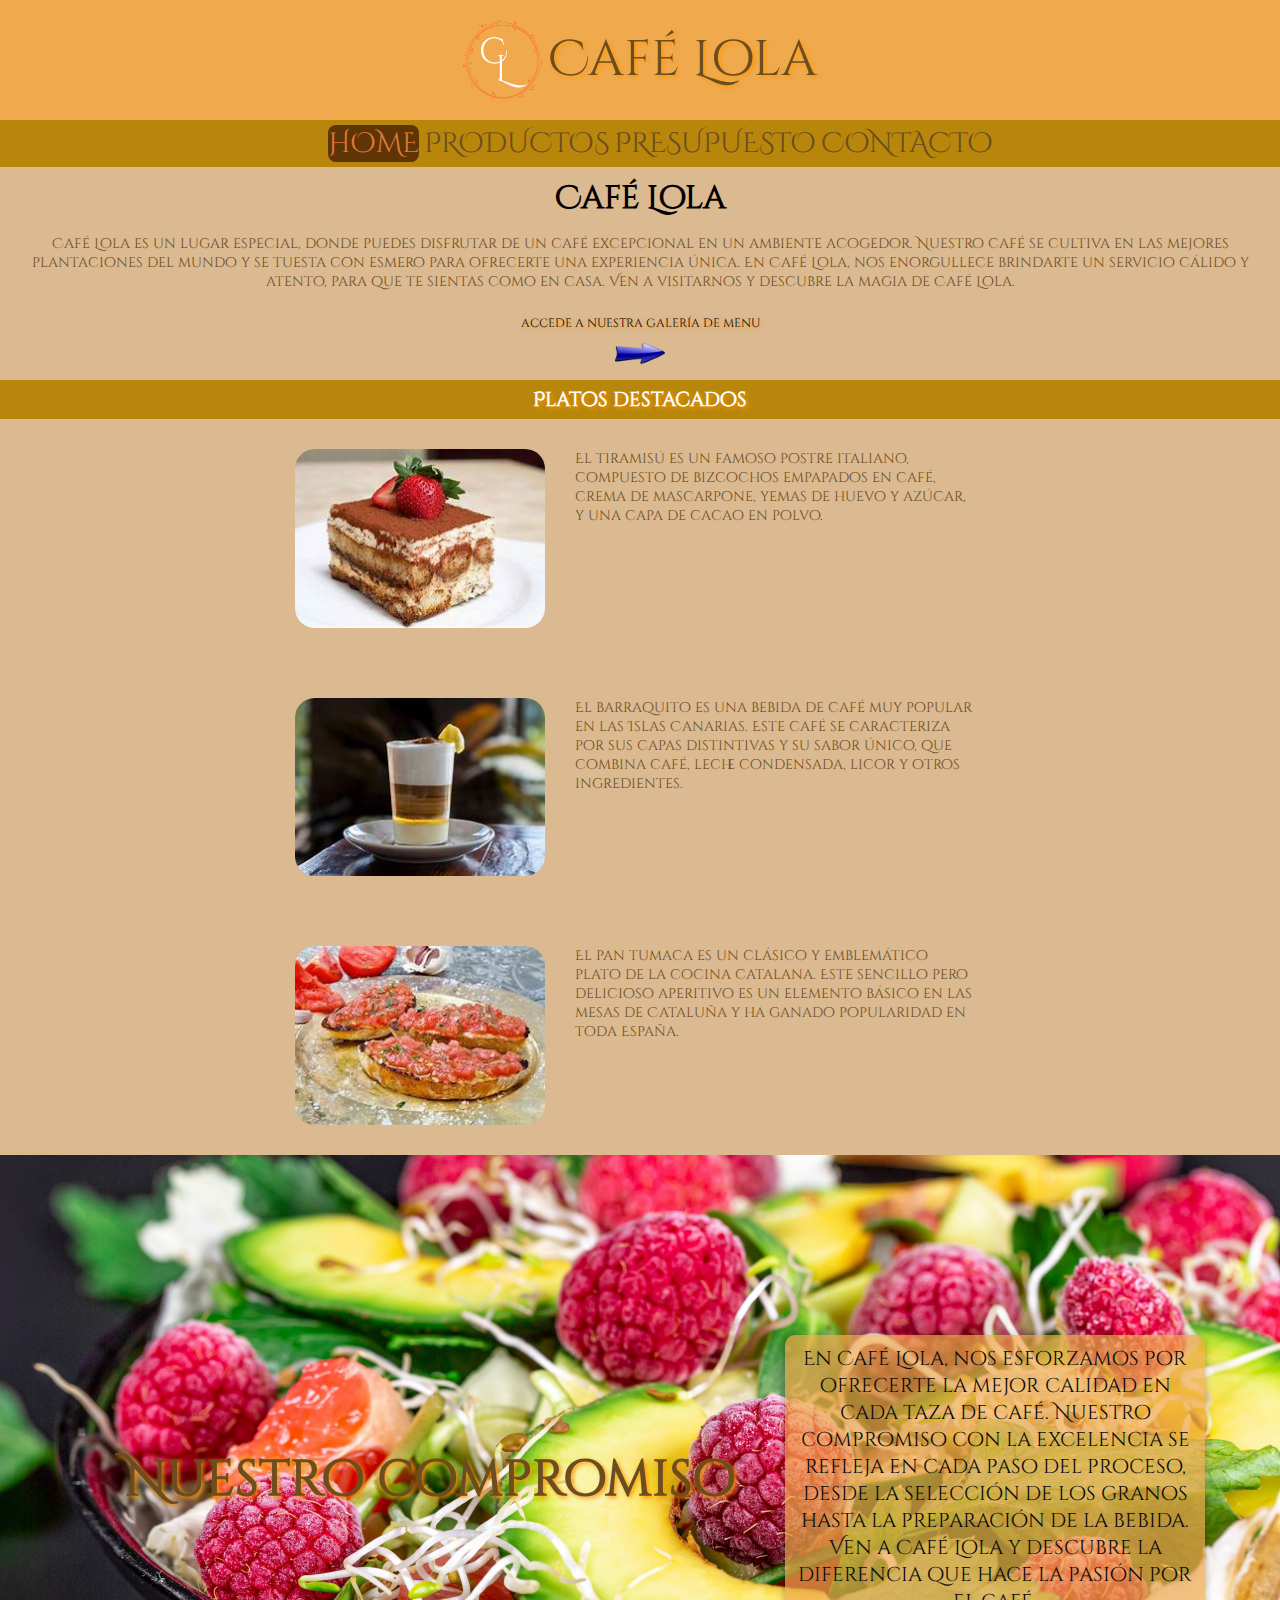
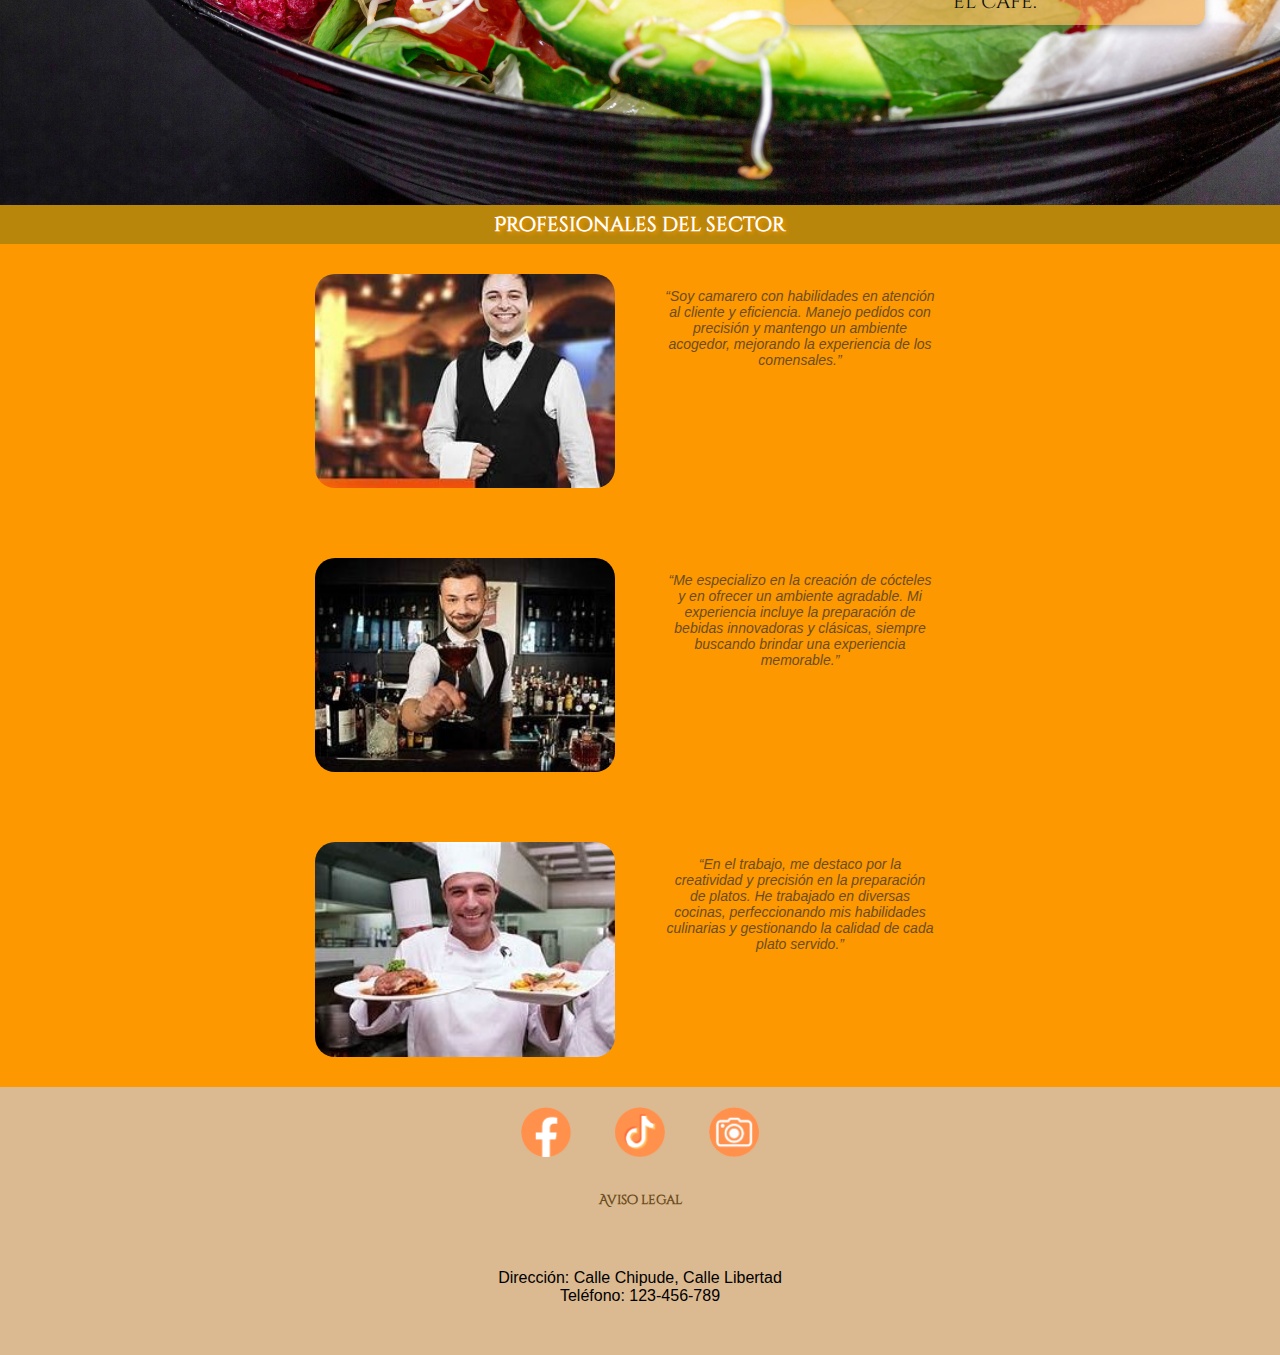
==== index.html @ bb7e7fa1 "Update index.html" ====
<!DOCTYPE html>
<html lang="es">
<head>
    <meta charset="UTF-8">
    <meta name="viewport" content="width=device-width, initial-scale=1.0">
    <title>Café Lola</title>
    <link rel="stylesheet" href="assets/estilos/estilo_cuerpo.css">
    <link rel="stylesheet" href="assets/estilos/estilo_principal.css">
</head>
<body>
    <header>
            <div class="div_logo">
                <a href="index.html"><img src="assets/imagenes/cl.png" alt="logo" class="logo"></a>
                <span class="logo_name">Café Lola</span>
            </div>        
    </header>
    <!--menu-->
    <nav class="menu">
        <div class="div_menu">
            <ul class="menu_list">
                <li class="li"><a href="index.html"><span class="m m1">HOME</span></a></li>
                <li class="li"><a href="assets/paginas/productos.html"><span class="m">PRODUCTOS</span></a></li>
                <li class="li"><a href="assets/paginas/presupuesto.html"><span class="m">PRESUPUESTO</span></a></li>
                <li class="li"><a href="../Café_lola/assets/imagenes/flecha.png"><span class="m">CONTACTO</span></a></li>
            </ul>
        </div>
    </nav>
    <!--cuerpo-->
    <h1>Café Lola</h1>
    <!--<h6>El sabor del buen café </h6>-->
    <div class="div_historia">
        <!--<h2 class="historia">Historia</h2>-->
        <p class="p_nombre_historia">
            Café Lola es un lugar especial, donde puedes disfrutar de un café excepcional en un ambiente acogedor. Nuestro café se cultiva en las mejores plantaciones del mundo y se tuesta con esmero para ofrecerte una experiencia única. En Café Lola, nos enorgullece brindarte un servicio cálido y atento, para que te sientas como en casa. Ven a visitarnos y descubre la magia de Café Lola.
        </p>
    </div>
    <div class="div_flecha">
        <p class="p_flecha">
            accede a nuestra galería de menu 
        </p>
        <div class="div_flecha_1">
            <a href="assets/paginas/productos.html"><img src="assets/imagenes/flecha.png" alt="flecha" class="flecha">
        </div>
    </div>
    <!--primera sección-->
    <section class="sección_productos">
        <h2>Platos destacados</h2>
        <div class="div_productos">
            <div class="div_destacado">
                <img src="assets/imagenes/destacados/tiramisu.jpg" alt="tiramisu" class="producto">
                <div class="nombre">El tiramisú es un famoso postre italiano, compuesto de bizcochos empapados en café, crema de mascarpone, yemas de huevo y azúcar, y una capa de cacao en polvo.                
                </div>
            </div>
            <div class="div_destacado">
                <img src="assets/imagenes/destacados/barraquito.jpg" alt="barraquito" class="producto">
                <div class="nombre">El barraquito es una bebida de café muy popular en las Islas Canarias. Este café se caracteriza por sus capas distintivas y su sabor único, que combina café, leche condensada, licor y otros ingredientes.
                </div>                
            </div>
            <div class="div_destacado">
                <img src="assets/imagenes/destacados/tumaca.jpg" alt="tumaca" class="producto">
                <div class="nombre">El pan tumaca es un clásico y emblemático plato de la cocina catalana. Este sencillo pero delicioso aperitivo es un elemento básico en las mesas de Cataluña y ha ganado popularidad en toda España.                    
                </div>                
            </div>
        </div>    
    </section>
    <!-- segunda sección-->
    <section class="sección_compromiso">
        <div class="div_compromiso">
            <h3>Nuestro compromiso</h3>
            <p class="p_nombre_compromiso">
            En Café Lola, nos esforzamos por ofrecerte la mejor calidad en cada taza de café. Nuestro compromiso con la excelencia se refleja en cada paso del proceso, desde la selección de los granos hasta la preparación de la bebida. Ven a Café Lola y descubre la diferencia que hace la pasión por el café.
            </p>
        </div>
    </section>

<!--tercera sección-->
    <section class="sección_profesionales">
        <h2>Profesionales del sector</h2>
        <div class="div_profesionales">
            <div class="div_persona">
                <img src="assets/imagenes/profesionales/camarero.jpg" alt="cafe4" class="personal">
                <div class="nombre_1">
                    <blockquote><q>Soy camarero con habilidades en atención al cliente y eficiencia. Manejo pedidos con precisión y mantengo un ambiente acogedor, mejorando la experiencia de los comensales.</q></blockquote>
                </div>
            </div>
            <div class="div_persona">
                <img src="assets/imagenes/profesionales/bartender.jpg" alt="cafe5" class="personal">
                <div class="nombre_1">
                    <blockquote><q>Me especializo en la creación de cócteles y en ofrecer un ambiente agradable. Mi experiencia incluye la preparación de bebidas innovadoras y clásicas, siempre buscando brindar una experiencia memorable.</q></blockquote>
                </div>
            </div>
            <div class="div_persona">
                <img src="assets/imagenes/profesionales/cocinero.jpg" alt="cafe6" class="personal">
                <div class="nombre_1">
                    <blockquote><q>En el trabajo, me destaco por la creatividad y precisión en la preparación de platos. He trabajado en diversas cocinas, perfeccionando mis habilidades culinarias y gestionando la calidad de cada plato servido.</q></blockquote>
                </div>
            </div>
        </div>
    </section>
<!--pie de página-->
    <footer>
        <div class="div_redes">
            <a href="https://www.facebook.com/"><img src="assets/imagenes/f.png" alt="logo facebock" class="redes"></a>
            <a href="https://www.tiktok.com/"><img src="assets/imagenes/t.png" alt="logo tiktok" class="redes"></a>
            <a href="https://www.instagram.com/"><img src="assets/imagenes/i.png" alt="logo instagram" class="redes"></a>
            
        </div>
        <h5 class="al">Aviso legal</h5>
        <div class="div_dirección">
            <div class="dirección">Dirección: Calle Chipude, Calle Libertad</div>
            <div class="dirección">Teléfono: 123-456-789</div>
        </div>    
    </footer>
</body>
</html>
---- assets/estilos/estilo_cuerpo.css ----
@font-face {
    font-family: "Cinzel Decorativo";
    src: url("assets/fuentes/CinzelDecorative-Regular.ttf");
}

/* Estilos generales */
body {
    background-color: #dbb991;
    font-family: 'Roboto', sans-serif;
    margin: 0;
    padding: 0;
    text-align: center;
}

header {
    background-color: #f0a94d;
    color: #fff;
    padding: 20px 0;
    margin: 0 auto;
    box-shadow: 0 4px 8px rgba(0, 0, 0, 0.7); 
}

.logo {
    width: 80px;
    height: 80px;
    margin: 0 auto;
    display: inline-block;
    vertical-align: middle;
    justify-content: center;
}

.logo_name {
    font-family: "Cinzel Decorativo";
    font-size: 50px;
    color: #6b4d20;
    text-align: center;
    display: inline-block;
    vertical-align: middle;
    text-shadow: 2px 2px 4px #fd9801;
    margin: 0 auto;
}

/* Estilos para el menú */
.div_menu {
    display: flex;
    justify-content: center;
    flex-wrap: wrap;
    margin: 0 ;
    
}
.menu {
    display: flex;
    justify-content: center;
    background-color:  darkgoldenrod;
    color: white;
    flex-wrap: wrap;
    padding: 5px ;
    font-size:28px;
}

.menu_list {
    list-style: none;
    display: flex;
    justify-content: center;
    align-items: center;
    gap: 5px;
    font-family: "Cinzel Decorativo";
    margin: 0;
}

.menu_list :hover {
    background-color: #5f3505;
    color: rgb(221, 122, 55);
    border-radius: 8px;
}

.historia {
    font-family: "Cinzel Decorativo";
    margin: 10px auto;
    text-shadow: 2px 2px 4px #fd9801;
    font-size: 20px;
}

.m {
    color: #6b4d20;
    font-family: "Cinzel Decorativo";
    margin: 0 auto;
}
.m1 {
    background-color: #5f3505;
    color: rgb(221, 122, 55);
    border-radius: 8px;
    
}

a {
    color: #6b4d20;
    text-decoration: none;
    margin: 0 auto;
}
.menu_list a {
    text-decoration: none;
    color: #e64b1c;
}
/*estilo de la sección de contacto*/
.redes {
    width: 50px;
    margin: 20px;
}

.al {
    color: #6b4d20;
    font-family: "Cinzel Decorativo";
    text-align: center;
    margin: 10px auto;
}

.div_dirección {
    display: flex;
    flex-direction: column;
    justify-content: center;
    padding: 50px;
}

.dirección {
    display: flex;
    flex-direction: column;
    flex: 100%;
    flex-wrap: wrap;
}

/* Media query para pantallas pequeñas */
@media (max-width: 768px) {
    .menu {
        flex-direction: row;
        align-items: center;
        font-size: 26px;
        flex-wrap: wrap;
        justify-content: center;
        margin: 0 ;
        background-color: darkgoldenrod;
    }

    .div_menu {
        display: flex;
        flex-direction: row;
        align-items: center;
        width: 100%;
        flex-wrap: wrap;
        justify-content: center;
        margin: 0 ;
    }

    .menu_list {
        display: flex;
        flex-direction: row;
        width: 100%;
        justify-content: center;
        gap: 10px;
        flex-wrap: wrap;
        margin: 0 ;
    }

    .menu_list, .li {
        flex: 1 1 auto;
        width: auto;
        justify-content: center;
        padding: 1px 0;
        margin: 0 ;
    }

    .menu_list a {
        font-size: 20px;
        text-align: center;
        margin: 0 auto;
    }

    .logo {
        width: 50px;
        height: 50px;
        align-self: center;
        margin: 0 auto;
    }

    .logo_name {
        text-align: center;
        margin: 0 auto;
    }

    .div_direccion {
        flex-direction: row;
        align-items: center;
        margin: 0 auto;
    }

    h3 {
        font-size: 30px;
    }
}

@media (max-width: 600px) {
    .menu {
        font-size: 16px;
        justify-content: center;
        margin: 0 auto;
        background-color: darkgoldenrod;
    }

    .menu_list {
        display: flex;
        flex-direction: row;
        gap: 3px;
        margin: 0 ;
    }

    .menu_list, .li {
        flex: auto;
        width: auto;
        justify-content: center;
        padding: 1px 0;
        margin: 0 ;
    }

    .menu_list a {
        font-size: 16px;
        margin: 0 ;
    }

    .logo {
        width: 50px;
        height: 50px;
        margin: 0 auto;
    }

    .logo_name {
        font-size: 40px;
        margin: 0 auto;
    }

    .div_direccion {
        gap: 5px;
        margin: 0 auto;
    }
}

@media(max-width: 400px){
    .menu_list, .li {
        flex: auto;
        width: auto;
        justify-content: center;
        padding: 1px 0;
        margin: 0 ;
    }
    .menu_list a {
        font-size: 12px;
        margin: 0 ;
    }
}

@media (max-width: 300px) {
    .menu_list, .li {
        flex: auto;
        width: auto;
        justify-content: center;
        padding: 1px 0;
        margin: 0 ;
    }
    .menu_list a {
        font-size: 10px;
        margin: 0 ;
    }
}
---- assets/estilos/estilo_principal.css ----
@font-face {
    font-family: "Cinzel Decorativo";
    src: url("../fuentes/CinzelDecorative-Regular.ttf");
}

/*flecha*/
h1{
    font-family: "Cinzel Decorativo";
    margin: 10px auto;
    text-align: center;
}
.café_lola {
    font-family: "Cinzel Decorativo";
    margin: 10px auto;
}

h6{
    font-family: "Cinzel Decorativo";
    margin: -10px ;
}

.flecha {
    width: 50px;
    animation: mover 1s infinite alternate;
}
.div_flecha_1{
    display: flex;
    justify-content: center;
    align-items: center;
    margin: 0;
}

@keyframes mover {
    0% {
        transform: translateX(0);
    }
    100% {
        transform: translateX(10px);
    }
}

.flecha:hover {
    animation-play-state: paused;
}

.div_flecha{
    display: flex;
    flex-direction: column;
    justify-content: center;
    align-items: center;
    margin: 10px;
}

.p_flecha{
    font-family: "Cinzel Decorativo";
    font-size: 12px;
    text-align: center;
    margin: 10px ;
    text-shadow: 2px 2px 4px #fd9801;
}

/*estilo de historia*/

.p_nombre_historia {
    display: flex;
    flex-wrap: wrap;
    font-size: 14px;
    font-family: "Cinzel Decorativo";
    color: #6b4d20;
    text-align: center;
    max-width: 300;
    justify-content: center;
}

/*estilo de los productos*/
.sección_productos {
    display: flex;
    flex: 100%;
    flex-wrap: wrap;
    background-color: darkgoldenrod;
    color: #fff;
    justify-content: center;
}

.historia{
    margin-top: 50px;
}
h2{
    font-family: "Cinzel Decorativo";
    margin: 0 50px;
    text-shadow: 2px 2px 4px #fd9801;
    font-size: 20px;
    padding: 6px;
}

.div_productos {
    display: flex;
    flex-wrap: wrap;
    flex: 100%;
    background-color: #dbb991;
    justify-content: center; 
    gap: 10px;
    margin: 0;
}

.div_destacado {
    display: flex;
    flex-wrap: wrap;
    justify-content: start;
    margin: 20px auto;
    box-sizing: border-box;
}

.producto {
    width: 250px;
    height: auto;
    margin: 0 auto;
    padding: 10px;
    object-fit: cover;
    border-radius: 30px;
    transition: transform 0.3s ease, box-shadow 0.3s ease;
}

.producto:hover {
    transform: scale(1.05);
    box-shadow: 0 8px 16px rgba(0, 0, 0, 0.2);
    background-color: #fd9801;
}

.nombre {
    width: 400px;
    font-size: 14px;
    font-family: "Cinzel Decorativo";
    color: #6b4d20;
    text-align: left;
    margin: 10px 20px;
    
    
}
.nombre_1 {
    width: 350px;
    font-size: 14px;
    font-style: italic;
    color: #6b4d20;
    text-align: center;
    margin: 10px auto;
}

/*estilo de la sección de compromiso*/
h3 {
    font-family: "Cinzel Decorativo";
    margin: 0 50px;
    text-shadow: 2px 2px 4px #fd9801;
    font-size: 50px;
}

.p_nombre_compromiso {
    max-width: 400px;
    font-size: 20px;
    font-family: "Cinzel Decorativo";
    color: rgb(10, 10, 10);
    text-align: center;
    margin: 20px auto;
    background-color:  rgba(240, 169, 77, 0.7);
    border-radius: 10px;
    padding: 10px;
    box-shadow: 0 4px 8px rgba(0, 0, 0, 0.3);
    transition: transform 0.5s ease;
}

.p_nombre_compromiso:hover {
    background-color: rgba(240, 169, 77);
    transform: scale(1.05);
}

.sección_compromiso {
    width: 100%;
    height: 650px;
    background-image: url("../imagenes/cafetería.jpg");
    background-size: cover;
    background-position: center;
    background-repeat: no-repeat;
    display: flex;
    flex-wrap: wrap;
    flex: 100%;
    align-items: center;
    justify-content: center;
    text-align: center;
}

.div_compromiso {
    display: flex;
    flex-wrap: wrap;
    justify-content: center;
    align-items: center;
    margin: 20px auto;
    padding: 20px;
}

/*estilo profesionales*/
.sección_profesionales{
    display: flex;
    flex: 100%;
    flex-wrap: wrap;
    background-color: darkgoldenrod;
    color: #fff;
    justify-content: center;
}

.div_profesionales {
    display: flex;
    flex-wrap: wrap;
    flex: 100%;
    background-color: #fd9801;
    justify-content: center; 
    gap: 10px;
    margin: 0;
}

.div_persona{
    display: flex;
    flex-wrap: wrap;
    justify-content: start;
    margin: 20px auto;
    box-sizing: border-box;
}

.personal{
    width: 300px;
    height: auto;
    margin: 0 auto;
    padding: 10px;
    object-fit: cover;
    border-radius: 30px;
}

/*estilo de la sección de contacto*/
.redes {
    width: 50px;
    margin: 20px;
}

.al {
    color: #6b4d20;
    font-family: "Cinzel Decorativo";
    text-align: center;
    margin: 10px auto;
}

.div_dirección {
    display: flex;
    flex-direction: column;
    justify-content: center;
    padding: 50px;
}

.dirección {
    display: flex;
    flex-direction: column;
    flex: 100%;
    flex-wrap: wrap;
}

/* Media query para pantallas pequeñas */
@media (max-width: 768px) {
    .menu {
        flex-direction: row;
        align-items: center;
        font-size: 26px;
        flex-wrap: wrap;
        justify-content: center;
        margin: 0 ;
        background-color: darkgoldenrod;
    }

    .div_menu {
        display: flex;
        flex-direction: row;
        align-items: center;
        width: 100%;
        flex-wrap: wrap;
        justify-content: center;
        margin: 0 ;
    }

    .menu_list {
        display: flex;
        flex-direction: row;
        width: 100%;
        justify-content: center;
        gap: 10px;
        flex-wrap: wrap;
        margin: 0 ;
    }

    .menu_list, .li {
        flex: 1 1 auto;
        width: auto;
        justify-content: center;
        padding: 1px 0;
        margin: 0 ;
    }

    .menu_list a {
        font-size: 20px;
        text-align: center;
        margin: 0 auto;
    }

    .logo {
        width: 50px;
        height: 50px;
        align-self: center;
        margin: 0 auto;
    }

    .logo_name {
        text-align: center;
        margin: 0 auto;
    }

    .div_direccion {
        flex-direction: row;
        align-items: center;
        margin: 0 auto;
    }

    h3 {
        font-size: 30px;
    }

    .nombre {
        text-align: center;
        width: 330px;
        margin: 10px auto;
    }
    
}

@media (max-width: 600px) {
    .menu {
        font-size: 16px;
        justify-content: center;
        margin: 0 auto;
        background-color: darkgoldenrod;
    }

    .menu_list {
        display: flex;
        flex-direction: row;
        gap: 3px;
        margin: 0 ;
    }

    .menu_list, .li {
        flex: auto;
        width: auto;
        justify-content: center;
        padding: 1px 0;
        margin: 0 ;
    }

    .menu_list a {
        font-size: 16px;
        margin: 0 ;
    }

    .logo {
        width: 50px;
        height: 50px;
        margin: 0 auto;
    }

    .logo_name {
        font-size: 40px;
        margin: 0 auto;
    }

    .div_direccion {
        gap: 5px;
        margin: 0 auto;
    }
    .nombre{
        text-align: center;
        width: 330px;
    }
    .nombre_1{
        text-align: center;
        width: 330px;
    }
    .p_nombre_historia {
        font-size: 12px;
        width: 200px auto;
        margin: 20px;

    }
}
@media(max-width: 400px){
    
    .menu_list, .li {
        flex: auto;
        width: auto;
        justify-content: center;
        padding: 1px 0;
        margin: 0 ;
    }
    .menu_list a {
        font-size: 12px;
        margin: 0 ;
    }
    
    
}
@media (max-width: 300px) {
    .menu_list, .li {
        flex: auto;
        width: auto;
        justify-content: center;
        padding: 1px 0;
        margin: 0 ;
    }
    .menu_list a {
        font-size: 10px;
        margin: 0 ;
    }
    .p_nombre_historia {
        font-size: 12px;
        width: 200px auto;
        margin: 20px;
    }
    .producto {
        width: 200px;
    }
    
    .personal{
        width: 200px;
    }
    .nombre {
        width: 250px;
    }
    .nombre_1 {
        width: 250px;
    }
    .p_nombre_compromiso {
        max-width: 230px;
        margin: 10px auto;
    }
}
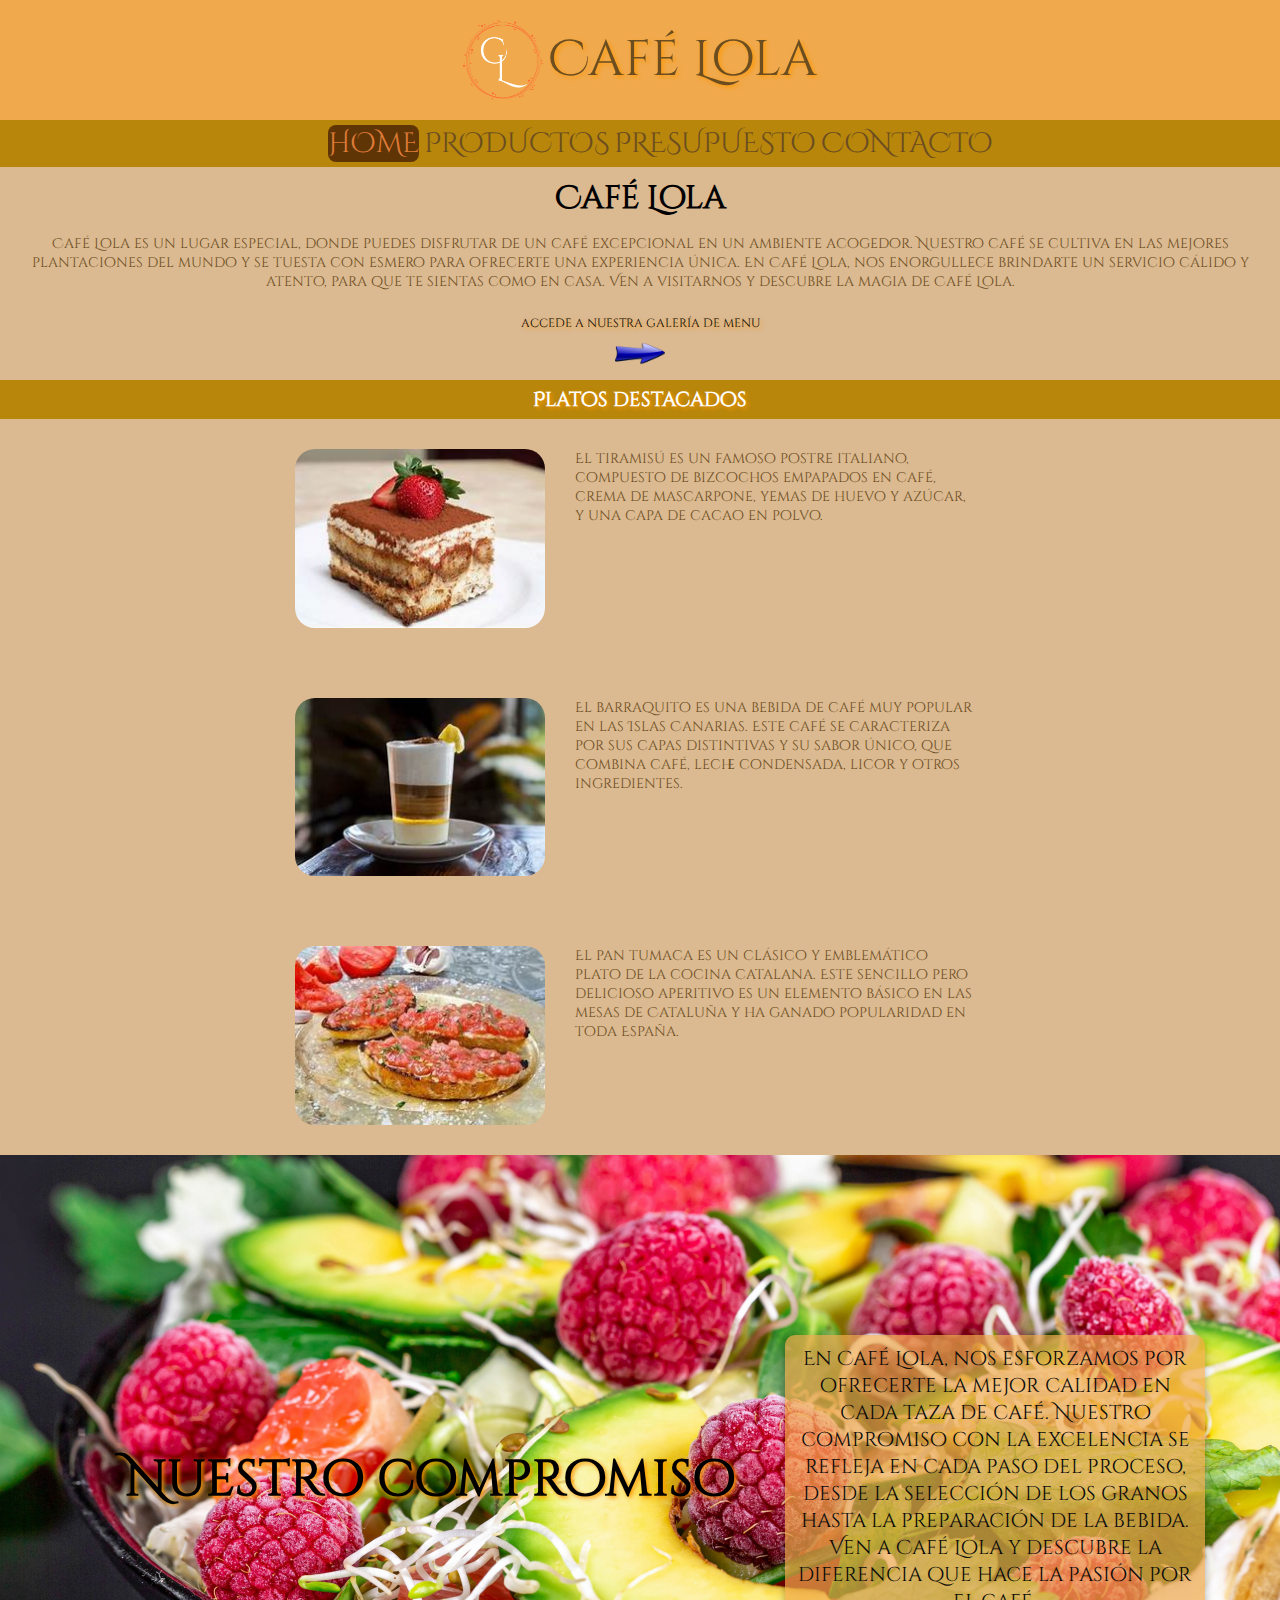
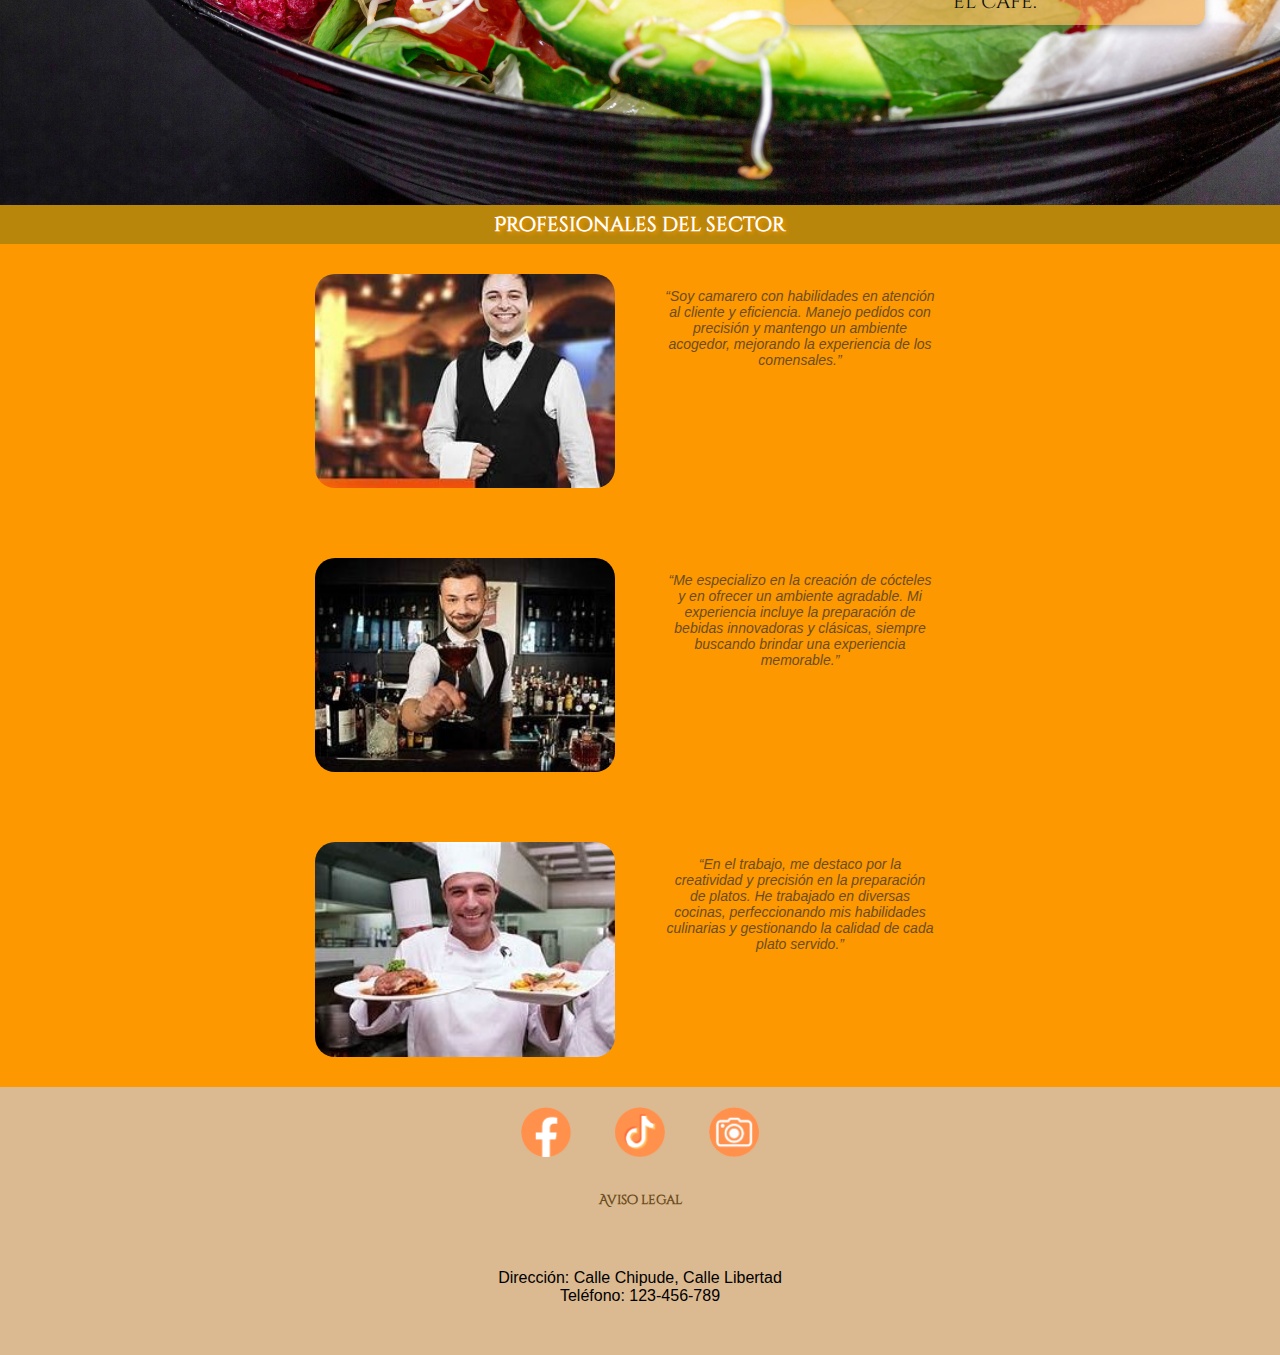
==== commit 694ac516: "todos" ====
--- a/index.html
+++ b/index.html
@@ -7,6 +7,9 @@
     <link rel="stylesheet" href="assets/estilos/estilo_cuerpo.css">
     <link rel="stylesheet" href="assets/estilos/estilo_principal.css">
 </head>
+
+<!--Al momento de hacer la revisión final he detectado un error para el cual no encuentro la solucion; el error consiste en  que todas las imagenes tienen un enlace por defecto que me dirige a la página de productos incluyendo la imagen de fondo de la segunda sección. Por lo demas concidelo todo listo.(en un principio este error no estaba )-->
+
 <body>
     <header>
             <div class="div_logo">
@@ -39,7 +42,7 @@
             accede a nuestra galería de menu 
         </p>
         <div class="div_flecha_1">
-            <a href="assets/paginas/productos.html"><img src="assets/imagenes/flecha.png" alt="flecha" class="flecha">
+            <a href="assets/paginas/productos.html"><img src="assets/imagenes/flecha.png" alt="flecha" class="flecha"></a>
         </div>
     </div>
     <!--primera sección-->
@@ -47,9 +50,9 @@
         <h2>Platos destacados</h2>
         <div class="div_productos">
             <div class="div_destacado">
-                <img src="assets/imagenes/destacados/tiramisu.jpg" alt="tiramisu" class="producto">
-                <div class="nombre">El tiramisú es un famoso postre italiano, compuesto de bizcochos empapados en café, crema de mascarpone, yemas de huevo y azúcar, y una capa de cacao en polvo.                
-                </div>
+            <img src="assets/imagenes/destacados/tiramisu.jpg" alt="tiramisu" class="producto">
+            <div class="nombre">El tiramisú es un famoso postre italiano, compuesto de bizcochos empapados en café, crema de mascarpone, yemas de huevo y azúcar, y una capa de cacao en polvo.                
+            </div>
             </div>
             <div class="div_destacado">
                 <img src="assets/imagenes/destacados/barraquito.jpg" alt="barraquito" class="producto">
--- a/assets/estilos/estilo_cuerpo.css
+++ b/assets/estilos/estilo_cuerpo.css
@@ -40,6 +40,13 @@
     margin: 0 auto;
 }
 
+h2{
+    font-family: "Cinzel Decorativo";
+    margin: 0 50px;
+    text-shadow: 2px 2px 4px #fd9801;
+    font-size: 20px;
+    padding: 6px;
+}
 /* Estilos para el menú */
 .div_menu {
     display: flex;
@@ -90,7 +97,6 @@
     background-color: #5f3505;
     color: rgb(221, 122, 55);
     border-radius: 8px;
-    
 }
 
 a {
@@ -98,10 +104,12 @@
     text-decoration: none;
     margin: 0 auto;
 }
+
 .menu_list a {
     text-decoration: none;
     color: #e64b1c;
 }
+
 /*estilo de la sección de contacto*/
 .redes {
     width: 50px;
--- a/assets/estilos/estilo_principal.css
+++ b/assets/estilos/estilo_principal.css
@@ -9,20 +9,17 @@
     margin: 10px auto;
     text-align: center;
 }
+
 .café_lola {
     font-family: "Cinzel Decorativo";
     margin: 10px auto;
-}
-
-h6{
-    font-family: "Cinzel Decorativo";
-    margin: -10px ;
 }
 
 .flecha {
     width: 50px;
     animation: mover 1s infinite alternate;
 }
+
 .div_flecha_1{
     display: flex;
     justify-content: center;
@@ -85,6 +82,7 @@
 .historia{
     margin-top: 50px;
 }
+
 h2{
     font-family: "Cinzel Decorativo";
     margin: 0 50px;
@@ -134,9 +132,8 @@
     color: #6b4d20;
     text-align: left;
     margin: 10px 20px;
-    
-    
-}
+}
+
 .nombre_1 {
     width: 350px;
     font-size: 14px;
@@ -334,7 +331,6 @@
         width: 330px;
         margin: 10px auto;
     }
-    
 }
 
 @media (max-width: 600px) {
@@ -392,9 +388,9 @@
         font-size: 12px;
         width: 200px auto;
         margin: 20px;
-
-    }
-}
+    }
+}
+
 @media(max-width: 400px){
     
     .menu_list, .li {
@@ -408,9 +404,8 @@
         font-size: 12px;
         margin: 0 ;
     }
-    
-    
-}
+}
+
 @media (max-width: 300px) {
     .menu_list, .li {
         flex: auto;
@@ -419,15 +414,18 @@
         padding: 1px 0;
         margin: 0 ;
     }
+
     .menu_list a {
         font-size: 10px;
         margin: 0 ;
     }
+
     .p_nombre_historia {
         font-size: 12px;
         width: 200px auto;
         margin: 20px;
     }
+
     .producto {
         width: 200px;
     }
@@ -435,12 +433,15 @@
     .personal{
         width: 200px;
     }
+
     .nombre {
         width: 250px;
     }
+
     .nombre_1 {
         width: 250px;
     }
+    
     .p_nombre_compromiso {
         max-width: 230px;
         margin: 10px auto;
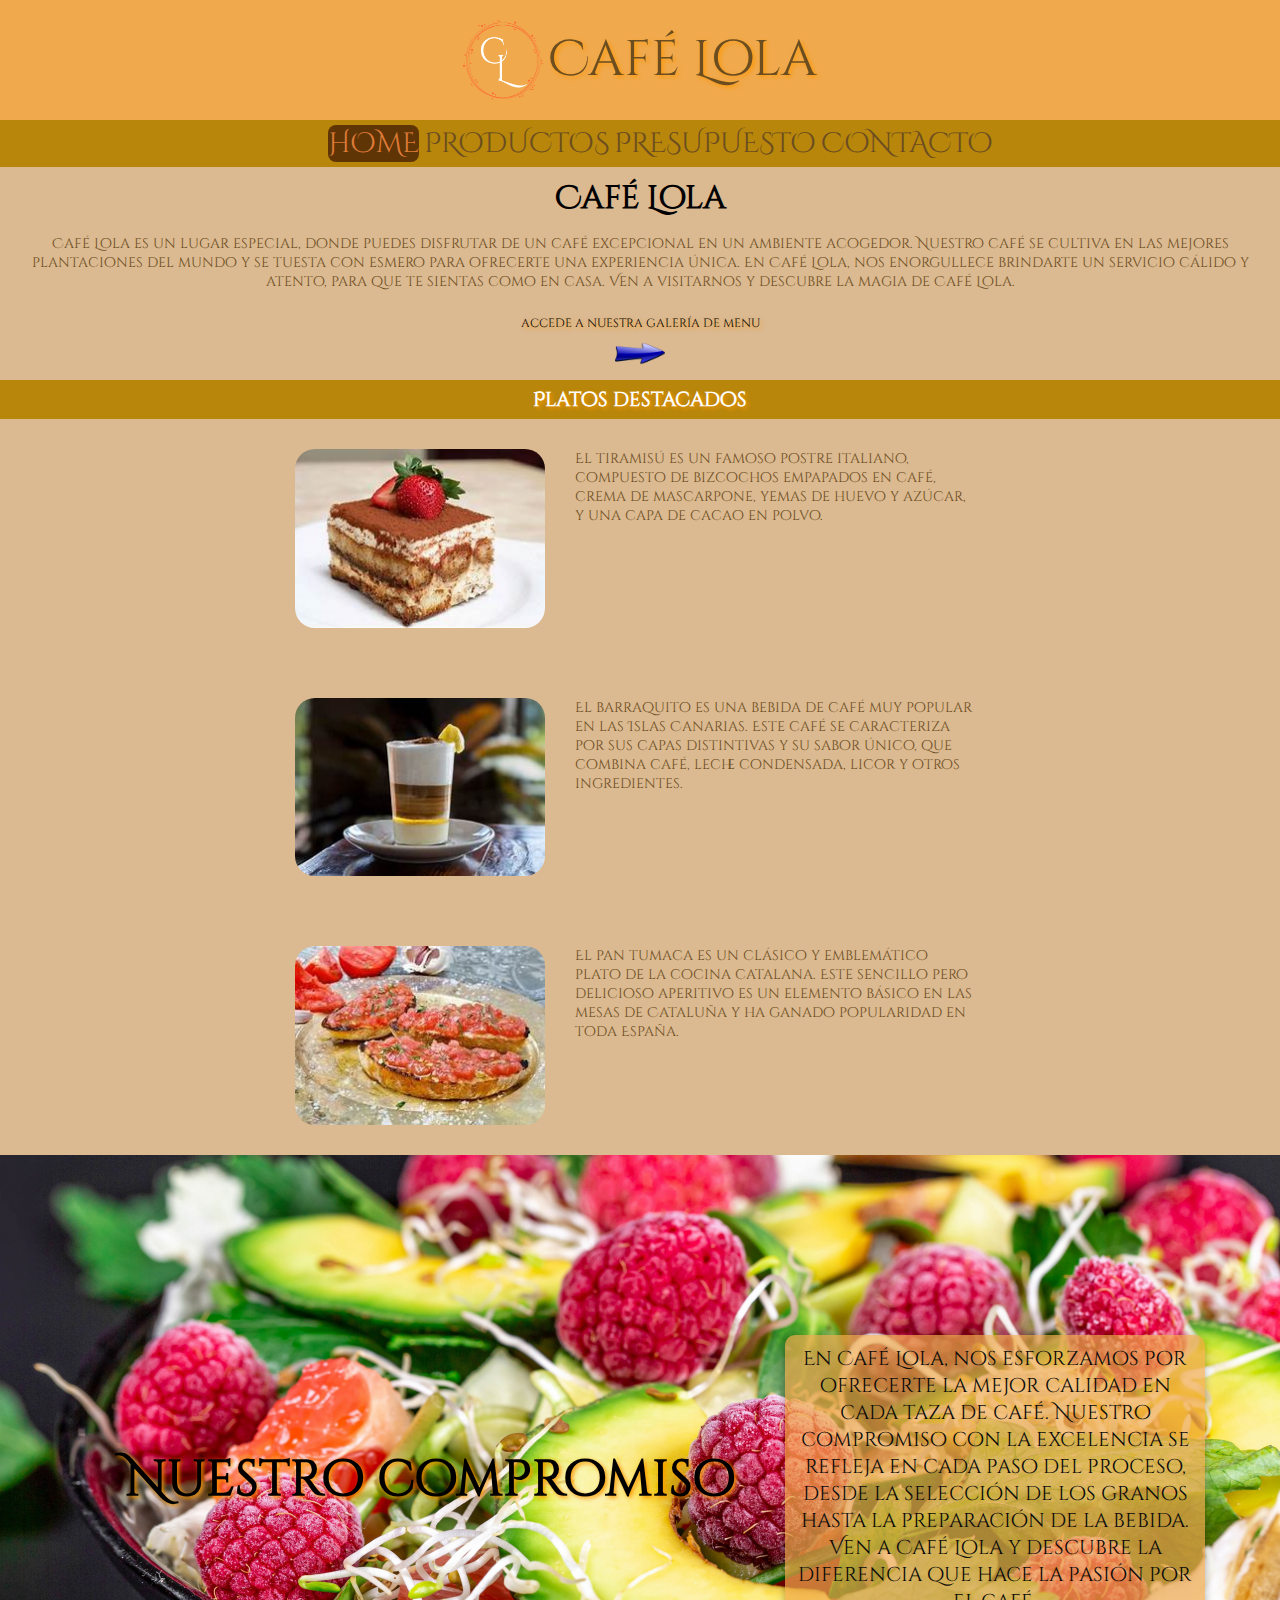
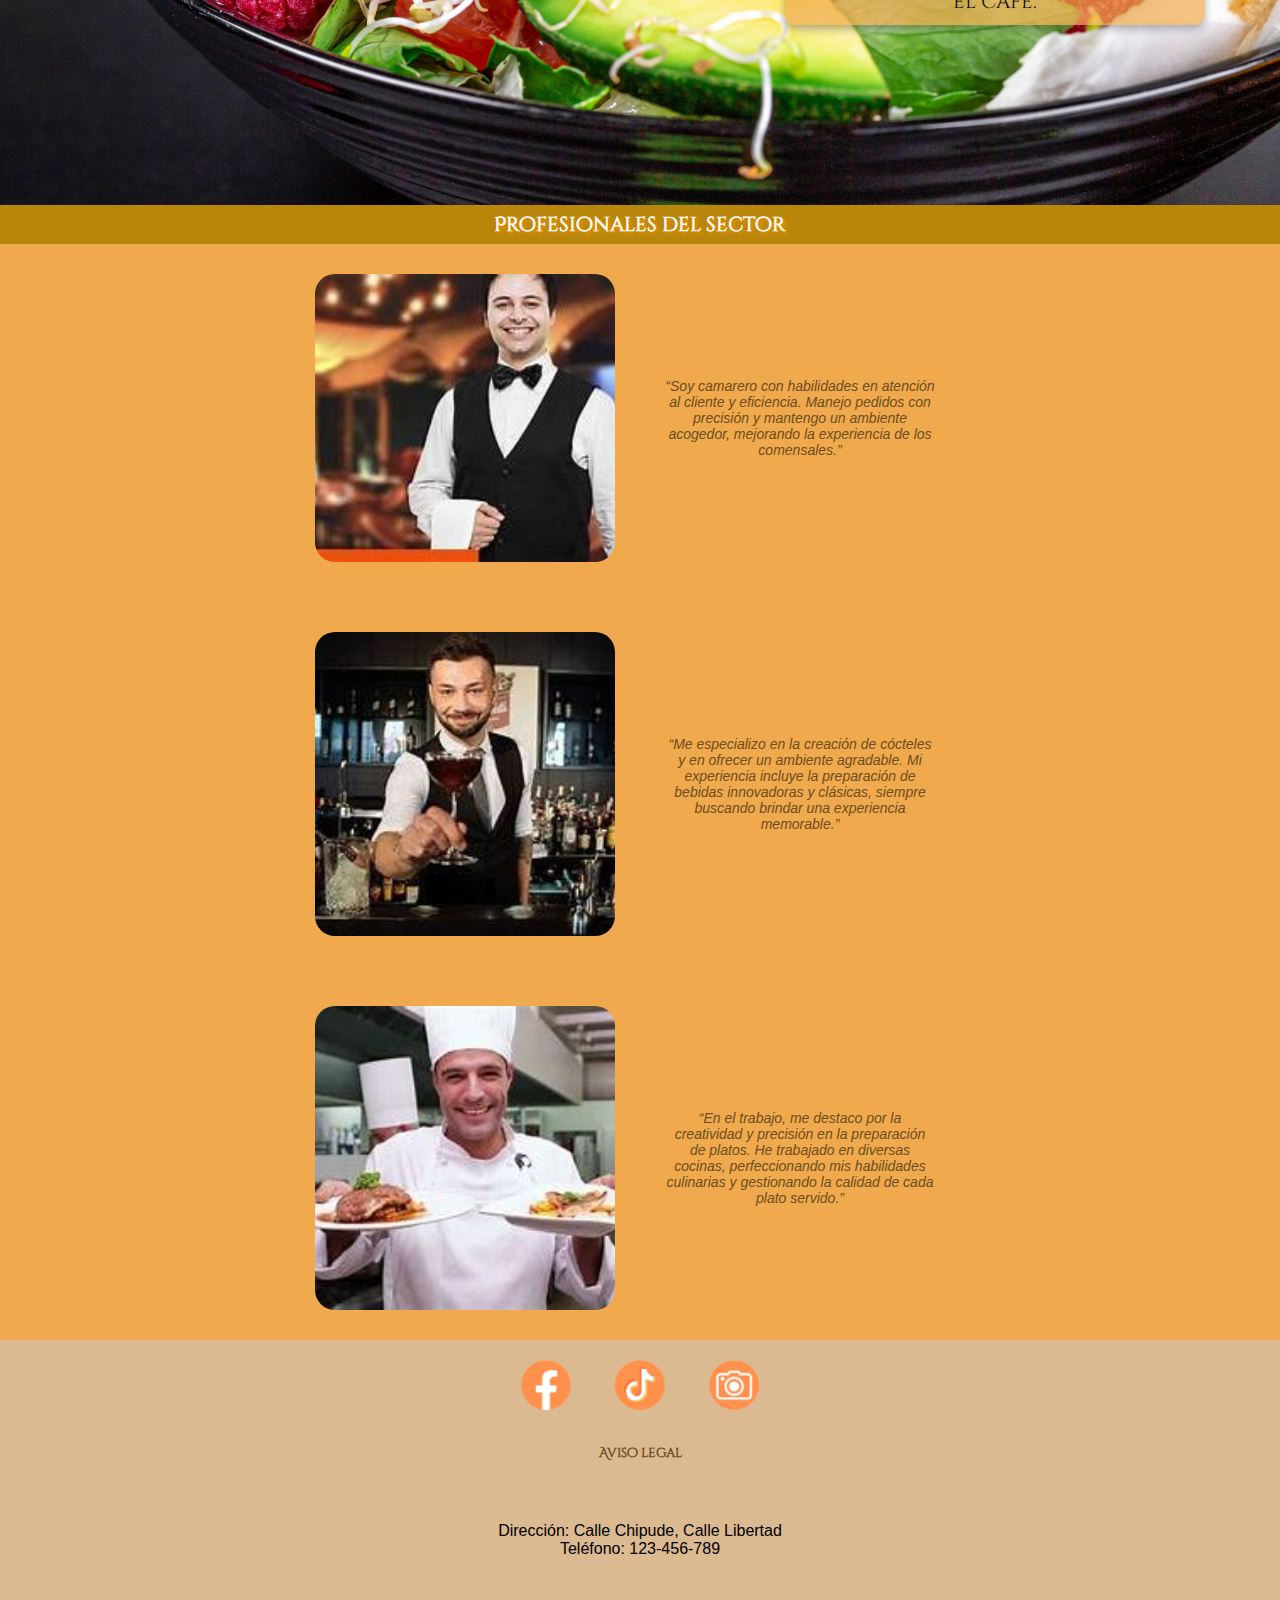
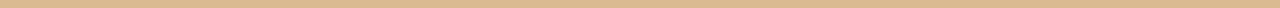
==== commit a53feea7: "todos" ====
--- a/index.html
+++ b/index.html
@@ -8,12 +8,10 @@
     <link rel="stylesheet" href="assets/estilos/estilo_principal.css">
 </head>
 
-<!--Al momento de hacer la revisión final he detectado un error para el cual no encuentro la solucion; el error consiste en  que todas las imagenes tienen un enlace por defecto que me dirige a la página de productos incluyendo la imagen de fondo de la segunda sección. Por lo demas concidelo todo listo.(en un principio este error no estaba )-->
-
 <body>
     <header>
             <div class="div_logo">
-                <a href="index.html"><img src="assets/imagenes/cl.png" alt="logo" class="logo"></a>
+                <a href="index.html"><img src="assets/imagenes/extras/cl.png" alt="logo" class="logo"></a>
                 <span class="logo_name">Café Lola</span>
             </div>        
     </header>
@@ -24,7 +22,7 @@
                 <li class="li"><a href="index.html"><span class="m m1">HOME</span></a></li>
                 <li class="li"><a href="assets/paginas/productos.html"><span class="m">PRODUCTOS</span></a></li>
                 <li class="li"><a href="assets/paginas/presupuesto.html"><span class="m">PRESUPUESTO</span></a></li>
-                <li class="li"><a href="../Café_lola/assets/imagenes/flecha.png"><span class="m">CONTACTO</span></a></li>
+                <li class="li"><a href="/assets/paginas/contacto.html"><span class="m">CONTACTO</span></a></li>
             </ul>
         </div>
     </nav>
@@ -42,9 +40,10 @@
             accede a nuestra galería de menu 
         </p>
         <div class="div_flecha_1">
-            <a href="assets/paginas/productos.html"><img src="assets/imagenes/flecha.png" alt="flecha" class="flecha"></a>
+            <a href="assets/paginas/productos.html"><img src="assets/imagenes/extras/flecha.png" alt="flecha" class="flecha"></a>
         </div>
     </div>
+
     <!--primera sección-->
     <section class="sección_productos">
         <h2>Platos destacados</h2>
@@ -66,6 +65,7 @@
             </div>
         </div>    
     </section>
+    
     <!-- segunda sección-->
     <section class="sección_compromiso">
         <div class="div_compromiso">
@@ -103,9 +103,9 @@
 <!--pie de página-->
     <footer>
         <div class="div_redes">
-            <a href="https://www.facebook.com/"><img src="assets/imagenes/f.png" alt="logo facebock" class="redes"></a>
-            <a href="https://www.tiktok.com/"><img src="assets/imagenes/t.png" alt="logo tiktok" class="redes"></a>
-            <a href="https://www.instagram.com/"><img src="assets/imagenes/i.png" alt="logo instagram" class="redes"></a>
+            <a href="https://www.facebook.com/"><img src="assets/imagenes/extras/f.png" alt="logo facebock" class="redes"></a>
+            <a href="https://www.tiktok.com/"><img src="assets/imagenes/extras/t.png" alt="logo tiktok" class="redes"></a>
+            <a href="https://www.instagram.com/"><img src="assets/imagenes/extras/i.png" alt="logo instagram" class="redes"></a>
             
         </div>
         <h5 class="al">Aviso legal</h5>
--- a/assets/estilos/estilo_cuerpo.css
+++ b/assets/estilos/estilo_cuerpo.css
@@ -42,7 +42,7 @@
 
 h2{
     font-family: "Cinzel Decorativo";
-    margin: 0 50px;
+    margin: 10px 10px;
     text-shadow: 2px 2px 4px #fd9801;
     font-size: 20px;
     padding: 6px;
--- a/assets/estilos/estilo_principal.css
+++ b/assets/estilos/estilo_principal.css
@@ -122,7 +122,7 @@
 .producto:hover {
     transform: scale(1.05);
     box-shadow: 0 8px 16px rgba(0, 0, 0, 0.2);
-    background-color: #fd9801;
+    background-color: #f0a94d;
 }
 
 .nombre {
@@ -140,7 +140,7 @@
     font-style: italic;
     color: #6b4d20;
     text-align: center;
-    margin: 10px auto;
+    margin: 100px auto;
 }
 
 /*estilo de la sección de compromiso*/
@@ -173,7 +173,7 @@
 .sección_compromiso {
     width: 100%;
     height: 650px;
-    background-image: url("../imagenes/cafetería.jpg");
+    background-image: url("../imagenes/extras/cafetería.jpg");
     background-size: cover;
     background-position: center;
     background-repeat: no-repeat;
@@ -208,7 +208,7 @@
     display: flex;
     flex-wrap: wrap;
     flex: 100%;
-    background-color: #fd9801;
+    background-color: #f0a94d;
     justify-content: center; 
     gap: 10px;
     margin: 0;
@@ -244,20 +244,6 @@
     margin: 10px auto;
 }
 
-.div_dirección {
-    display: flex;
-    flex-direction: column;
-    justify-content: center;
-    padding: 50px;
-}
-
-.dirección {
-    display: flex;
-    flex-direction: column;
-    flex: 100%;
-    flex-wrap: wrap;
-}
-
 /* Media query para pantallas pequeñas */
 @media (max-width: 768px) {
     .menu {
@@ -316,12 +302,6 @@
         margin: 0 auto;
     }
 
-    .div_direccion {
-        flex-direction: row;
-        align-items: center;
-        margin: 0 auto;
-    }
-
     h3 {
         font-size: 30px;
     }
@@ -330,6 +310,10 @@
         text-align: center;
         width: 330px;
         margin: 10px auto;
+    }
+
+    .nombre_1{
+        margin: 0 auto;
     }
 }
 
@@ -442,6 +426,10 @@
         width: 250px;
     }
     
+    .sección_compromiso{
+        width: 100%;
+        height: 800px;
+    }
     .p_nombre_compromiso {
         max-width: 230px;
         margin: 10px auto;
